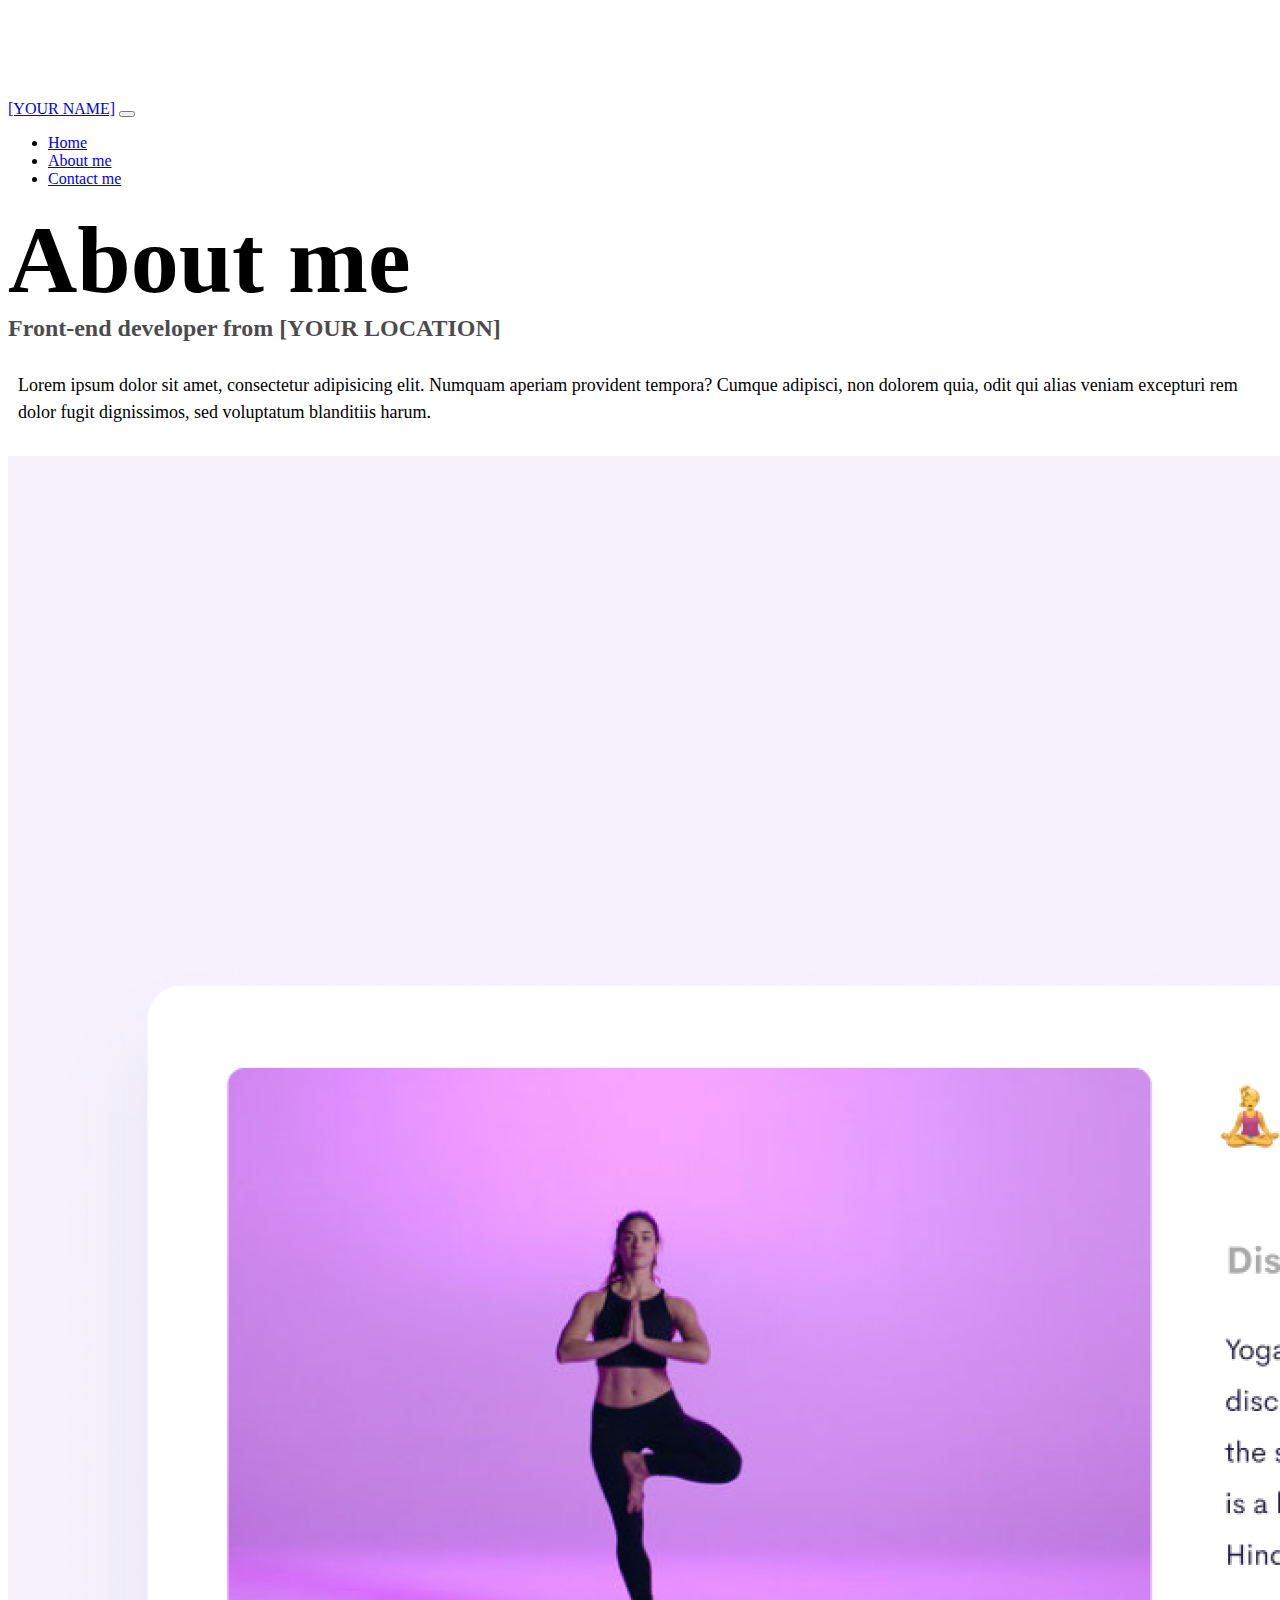
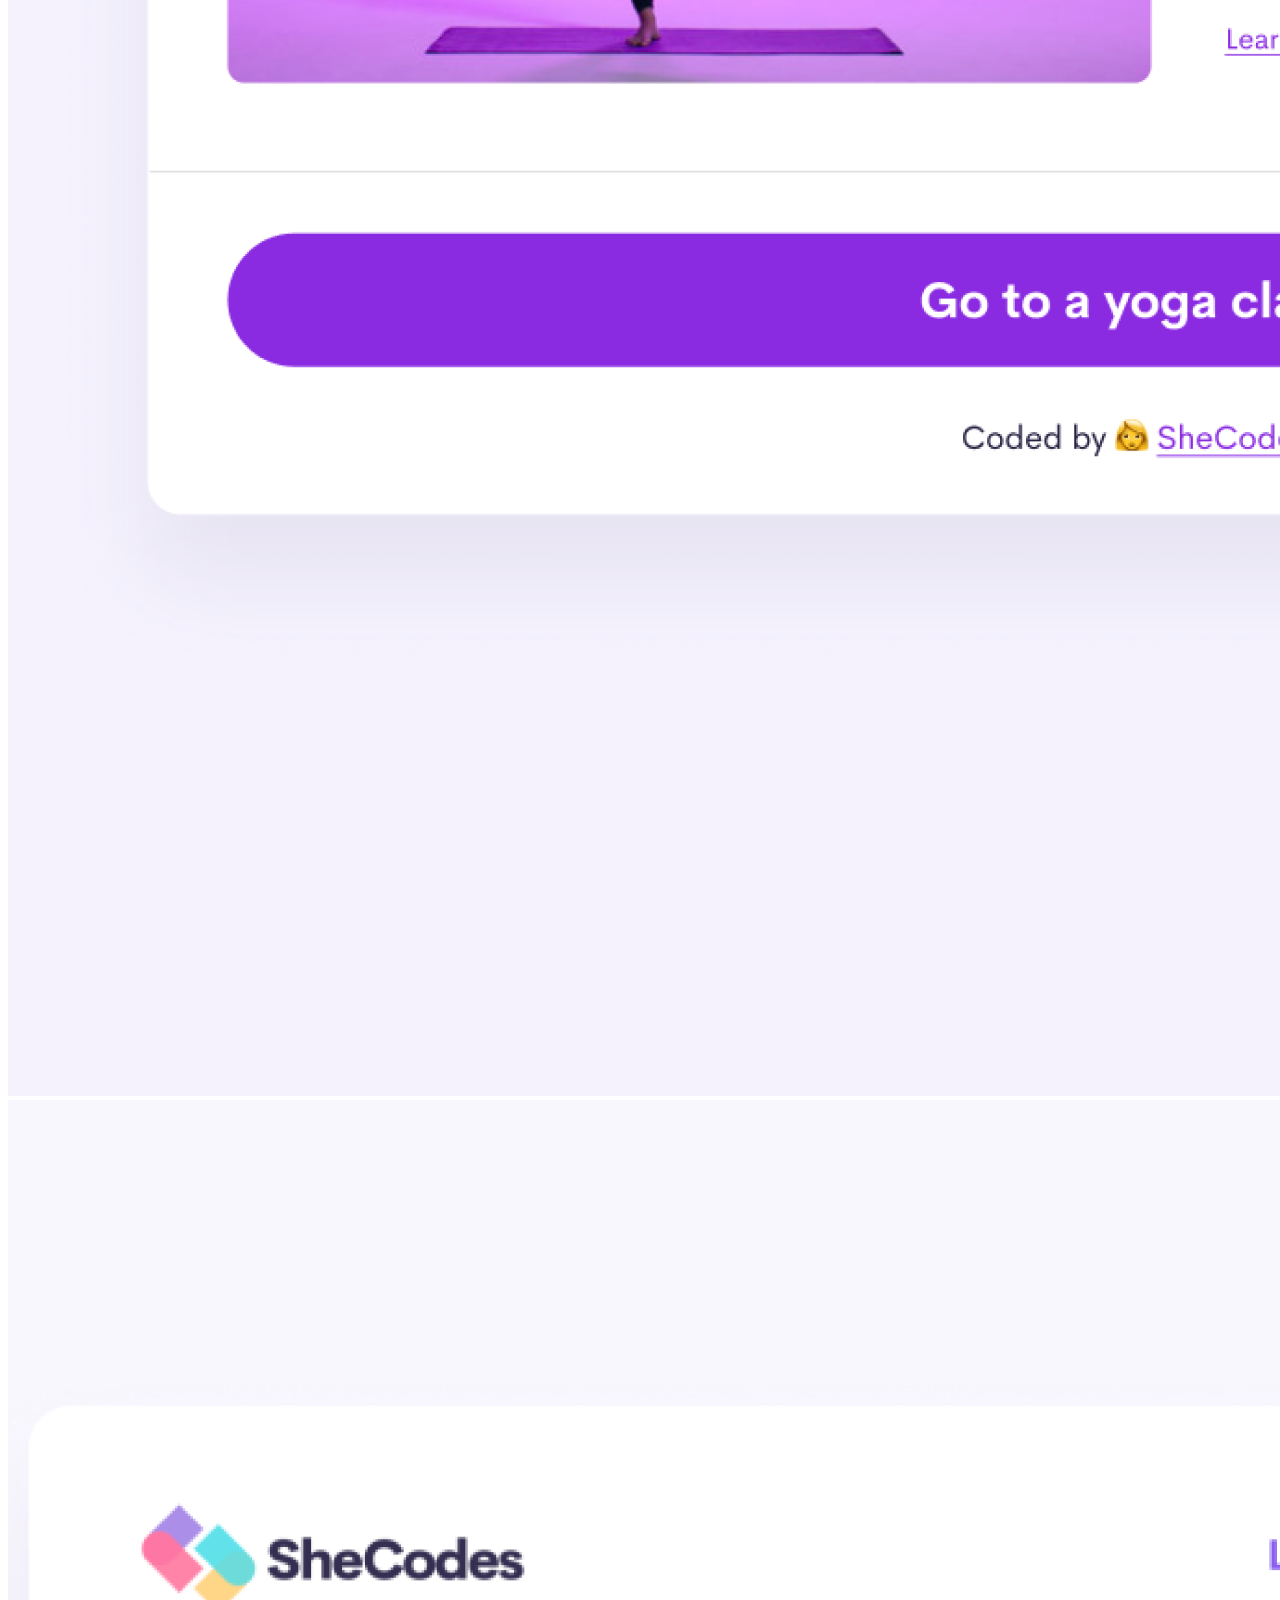
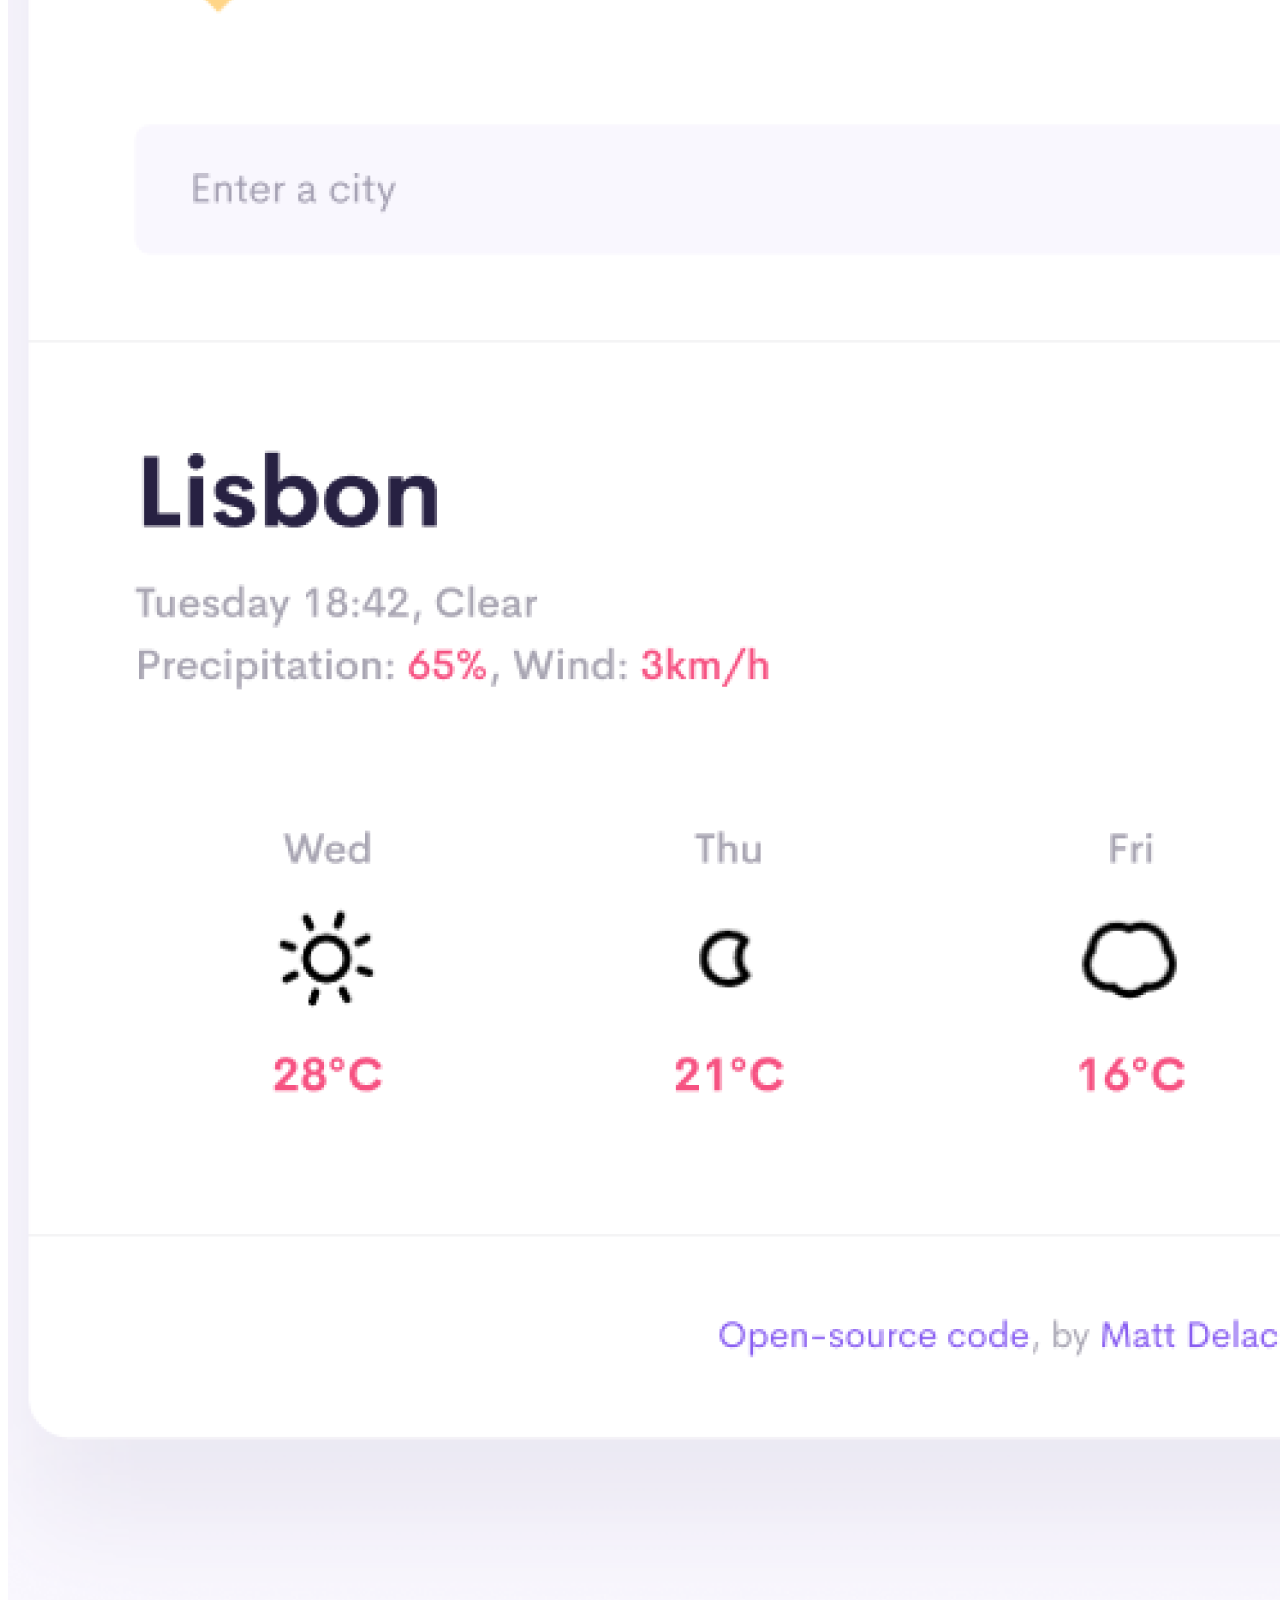
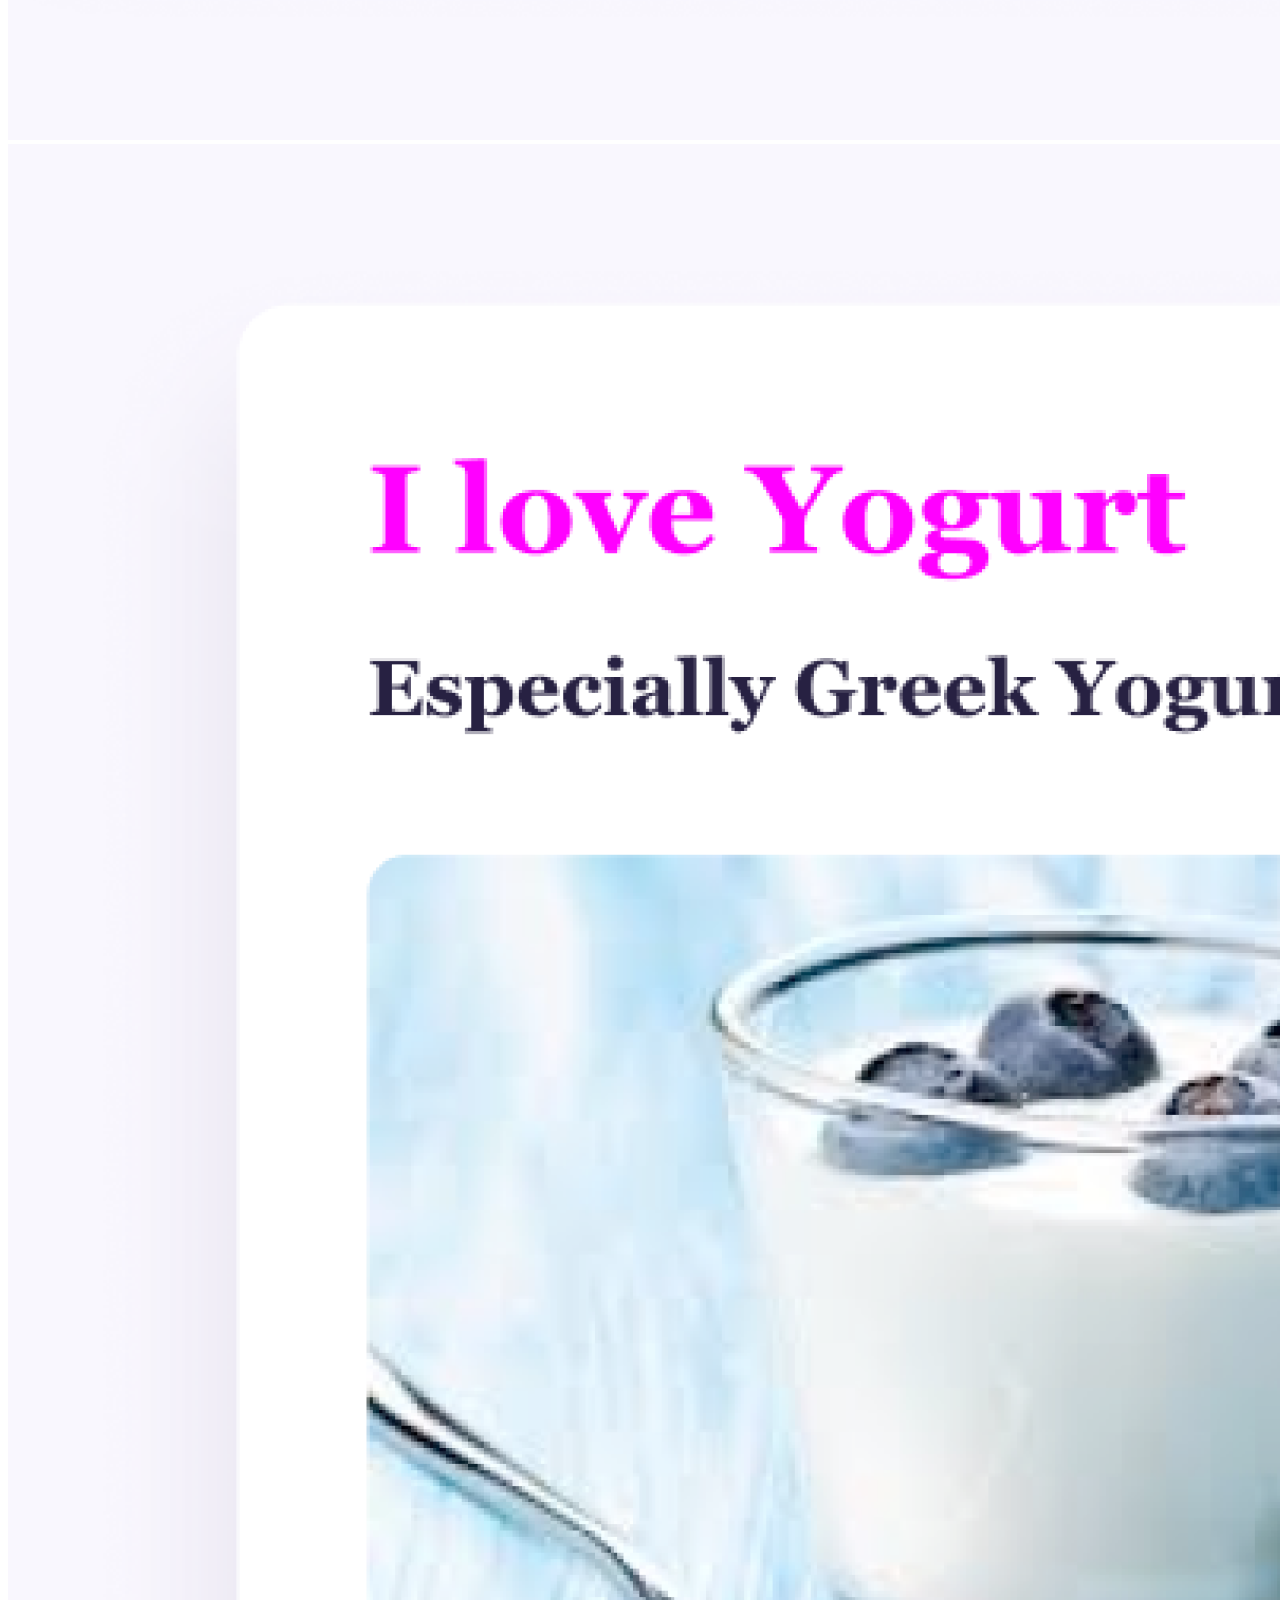
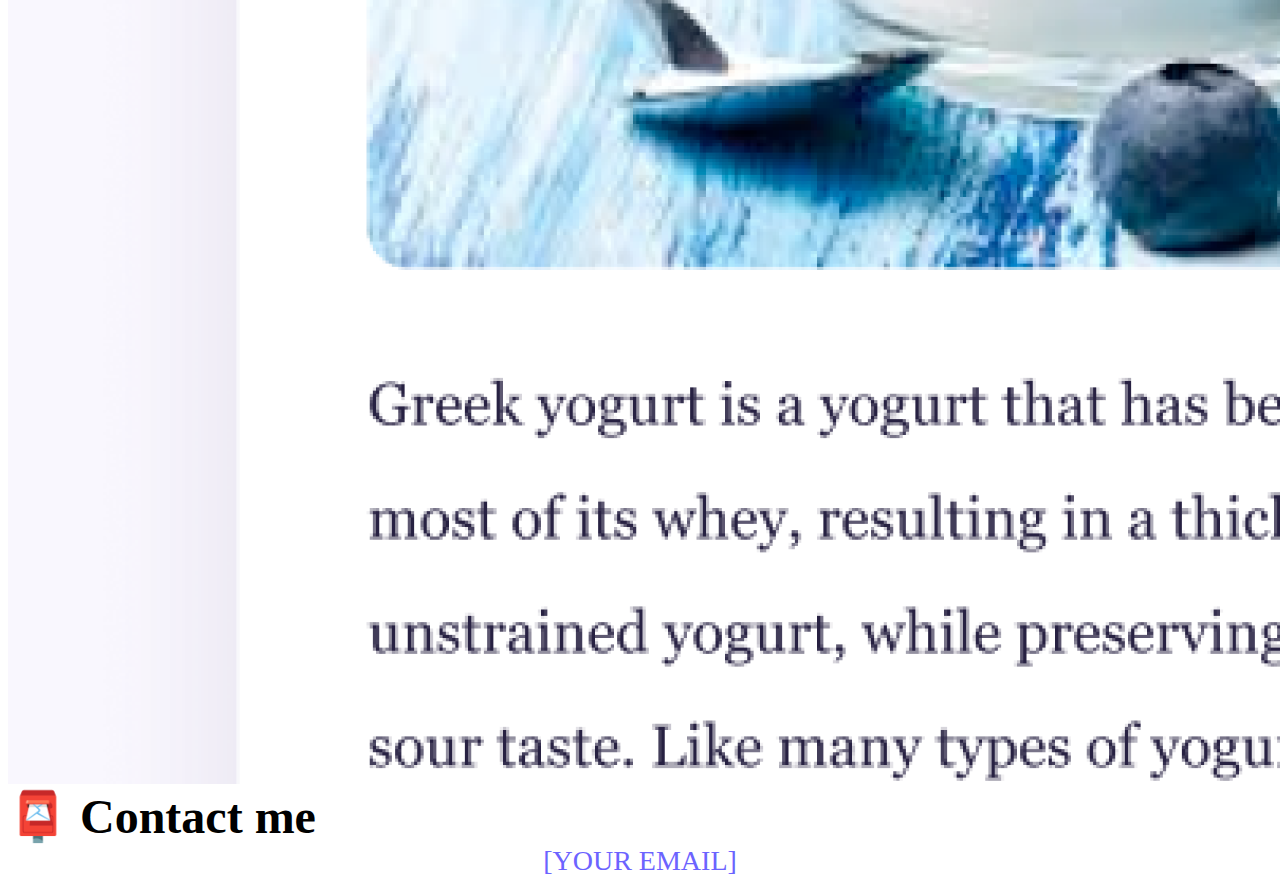
==== about.html @ 4da1ea07 "index seo" ====
<!DOCTYPE html>
<html lang="en">
  <head>
    <meta charset="UTF-8" />
    <meta http-equiv="X-UA-Compatible" content="IE=edge" />
    <meta name="viewport" content="width=device-width, initial-scale=1.0" />
    <link
      href="https://cdn.jsdelivr.net/npm/bootstrap@5.0.0-beta2/dist/css/bootstrap.min.css"
      rel="stylesheet"
      integrity="sha384-BmbxuPwQa2lc/FVzBcNJ7UAyJxM6wuqIj61tLrc4wSX0szH/Ev+nYRRuWlolflfl"
      crossorigin="anonymous"
    />
    <script
      src="https://cdn.jsdelivr.net/npm/bootstrap@5.0.0-beta2/dist/js/bootstrap.bundle.min.js"
      integrity="sha384-b5kHyXgcpbZJO/tY9Ul7kGkf1S0CWuKcCD38l8YkeH8z8QjE0GmW1gYU5S9FOnJ0"
      crossorigin="anonymous"
    ></script>
    <link rel="stylesheet" href="style.css" />
    <title>About Fatemeh Azar</title>
  </head>
  <body>
    <nav class="navbar navbar-expand-lg navbar-light bg-light fixed-top">
      <div class="container">
        <a class="navbar-brand" href="index.html">[YOUR NAME]</a>
        <button
          class="navbar-toggler"
          type="button"
          data-bs-toggle="collapse"
          data-bs-target="#navbarNav"
          aria-controls="navbarNav"
          aria-expanded="false"
          aria-label="Toggle navigation"
        >
          <span class="navbar-toggler-icon"></span>
        </button>
        <div class="collapse navbar-collapse" id="navbarNav">
          <ul class="navbar-nav">
            <li class="nav-item">
              <a class="nav-link" aria-current="page" href="index.html">Home</a>
            </li>
            <li class="nav-item">
              <a class="nav-link active" href="about.html">About me</a>
            </li>
            <li class="nav-item">
              <a class="nav-link" href="about.html#contact">Contact me</a>
            </li>
          </ul>
        </div>
      </div>
    </nav>
    <h1 class="text-center">About me</h1>
    <h3 class="text-center">Front-end developer from [YOUR LOCATION]</h3>
    <div class="about-paragraphs text-center">
      <p>
        Lorem ipsum dolor sit amet, consectetur adipisicing elit. Numquam
        aperiam provident tempora? Cumque adipisci, non dolorem quia, odit qui
        alias veniam excepturi rem dolor fugit dignissimos, sed voluptatum
        blanditiis harum.
      </p>
    </div>
    <div class="container">
      <div class="row">
        <div class="col-sm-4">
          <img src="images/yoga.png" class="img-fluid p-2 shadow rounded" />
        </div>
        <div class="col-sm-4">
          <img src="images/weather.png" class="img-fluid p-2 shadow rounded" />
        </div>
        <div class="col-sm-4">
          <img src="images/yogurt.png" class="img-fluid p-2 shadow rounded" />
        </div>
      </div>
    </div>
    <div id="contact" class="mt-5">
      <h2 class="text-center">📮 Contact me</h2>
      <a href="mailto:[YOUR EMAIL]" class="email-link"> [YOUR EMAIL] </a>
    </div>
  </body>
</html>
---- style.css ----
:root {
  --primary-color: #6c63ff;
  --secondary-color: #f5f2fe;
  --box-shadow: 0 5px 10px rgba(0, 0, 0, 0.3);
}

body {
  margin-top: 100px;
}

h1,
h2,
h3 {
  margin: 0;
}

h1 {
  font-size: 96px;
}

h2 {
  font-size: 48px;
}

h3 {
  font-size: 24px;
  opacity: 0.7;
}

p {
  font-size: 18px;
  line-height: 1.5;
}

.navigation-links {
  display: flex;
  margin-top: 40px;
  justify-content: center;
}

.navigation-links a {
  margin: 20px;
}

.primary-link {
  border-radius: 4px;
  padding: 20px 15px;
  text-decoration: none;
  text-transform: capitalize;
  background: var(--primary-color);
  box-shadow: var(--box-shadow);
  color: white;
}

.secondary-link {
  border-radius: 4px;
  padding: 20px 15px;
  text-decoration: none;
  text-transform: capitalize;
  color: var(--primary-color);
  border: 1px solid var(--primary-color);
}

.homepage-link {
  color: var(--primary-color);
  text-align: center;
  display: block;
}

.about-paragraphs {
  margin: 30px 0;
}

.about-paragraphs p {
  margin: 10px;
}

.email-link {
  display: flex;
  justify-content: center;
  color: var(--primary-color);
  font-size: 28px;
  text-decoration: none;
}

.email-link:hover {
  text-decoration: underline;
}
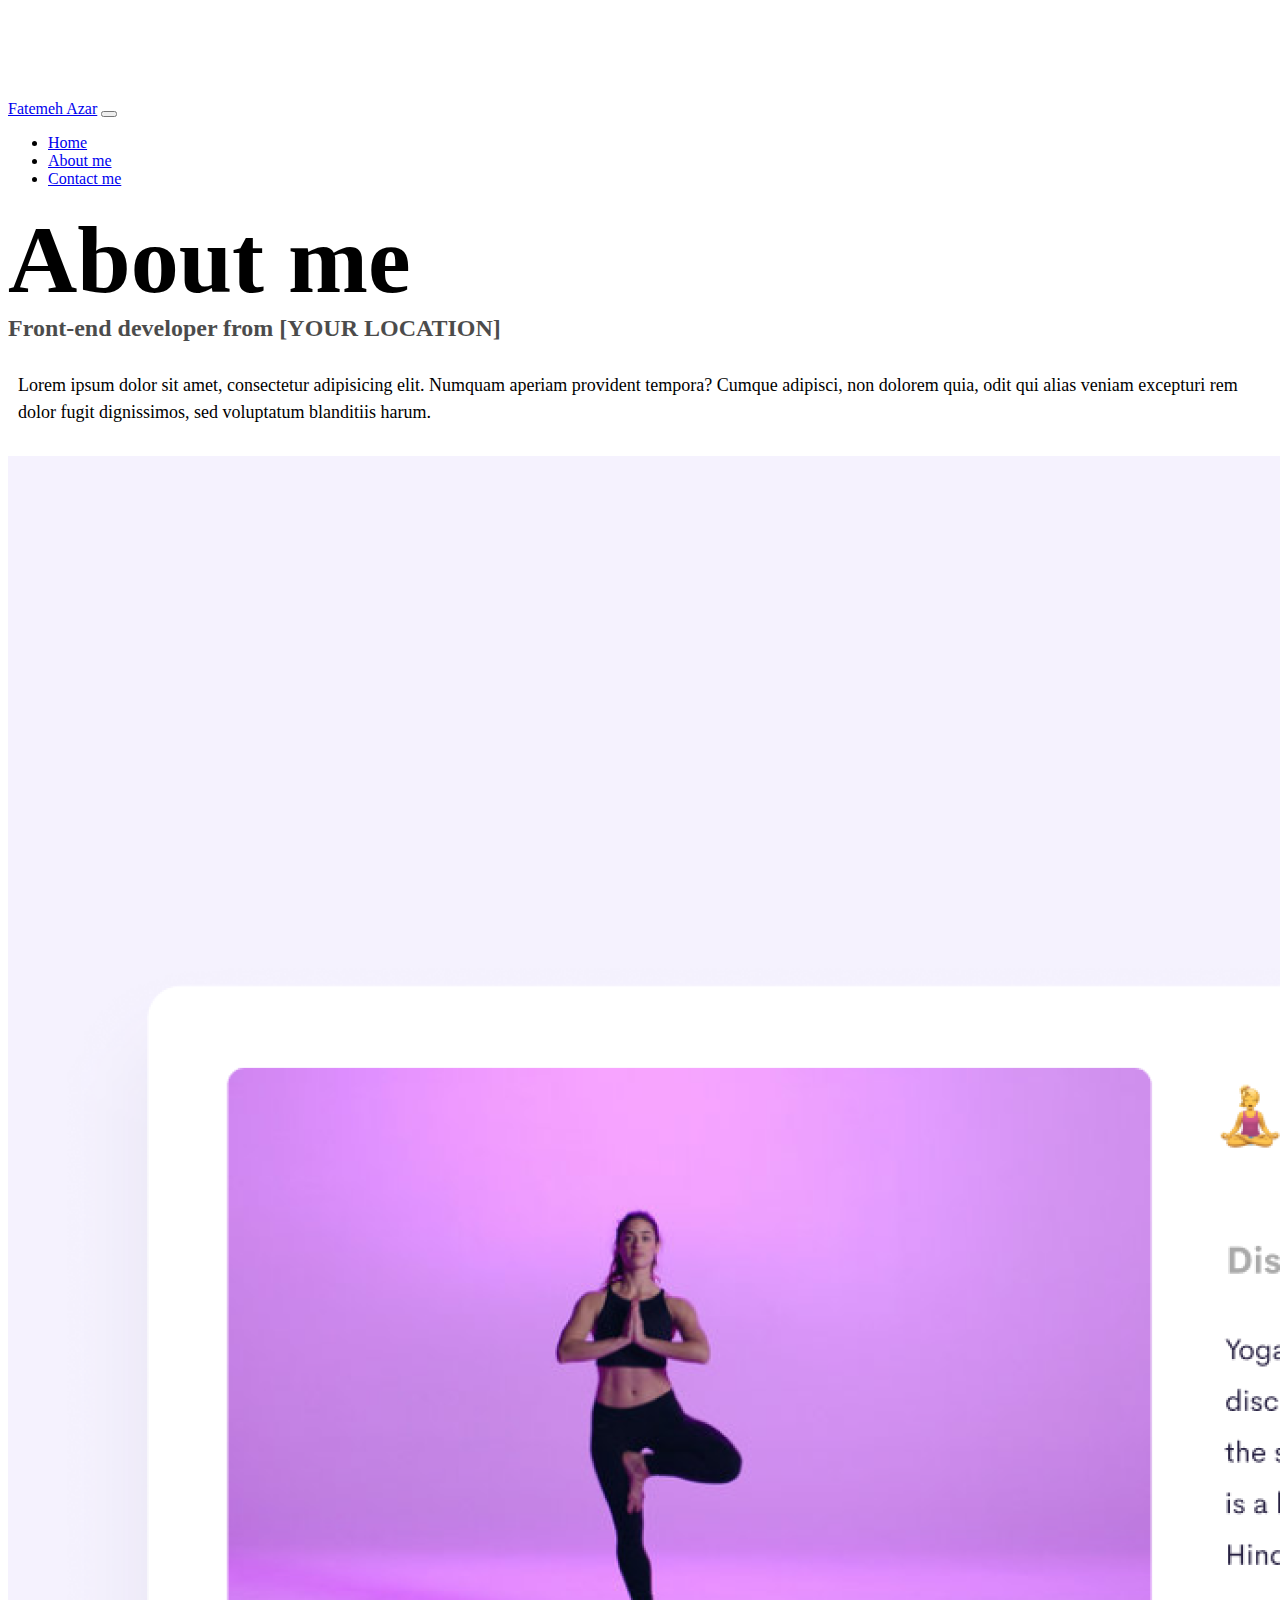
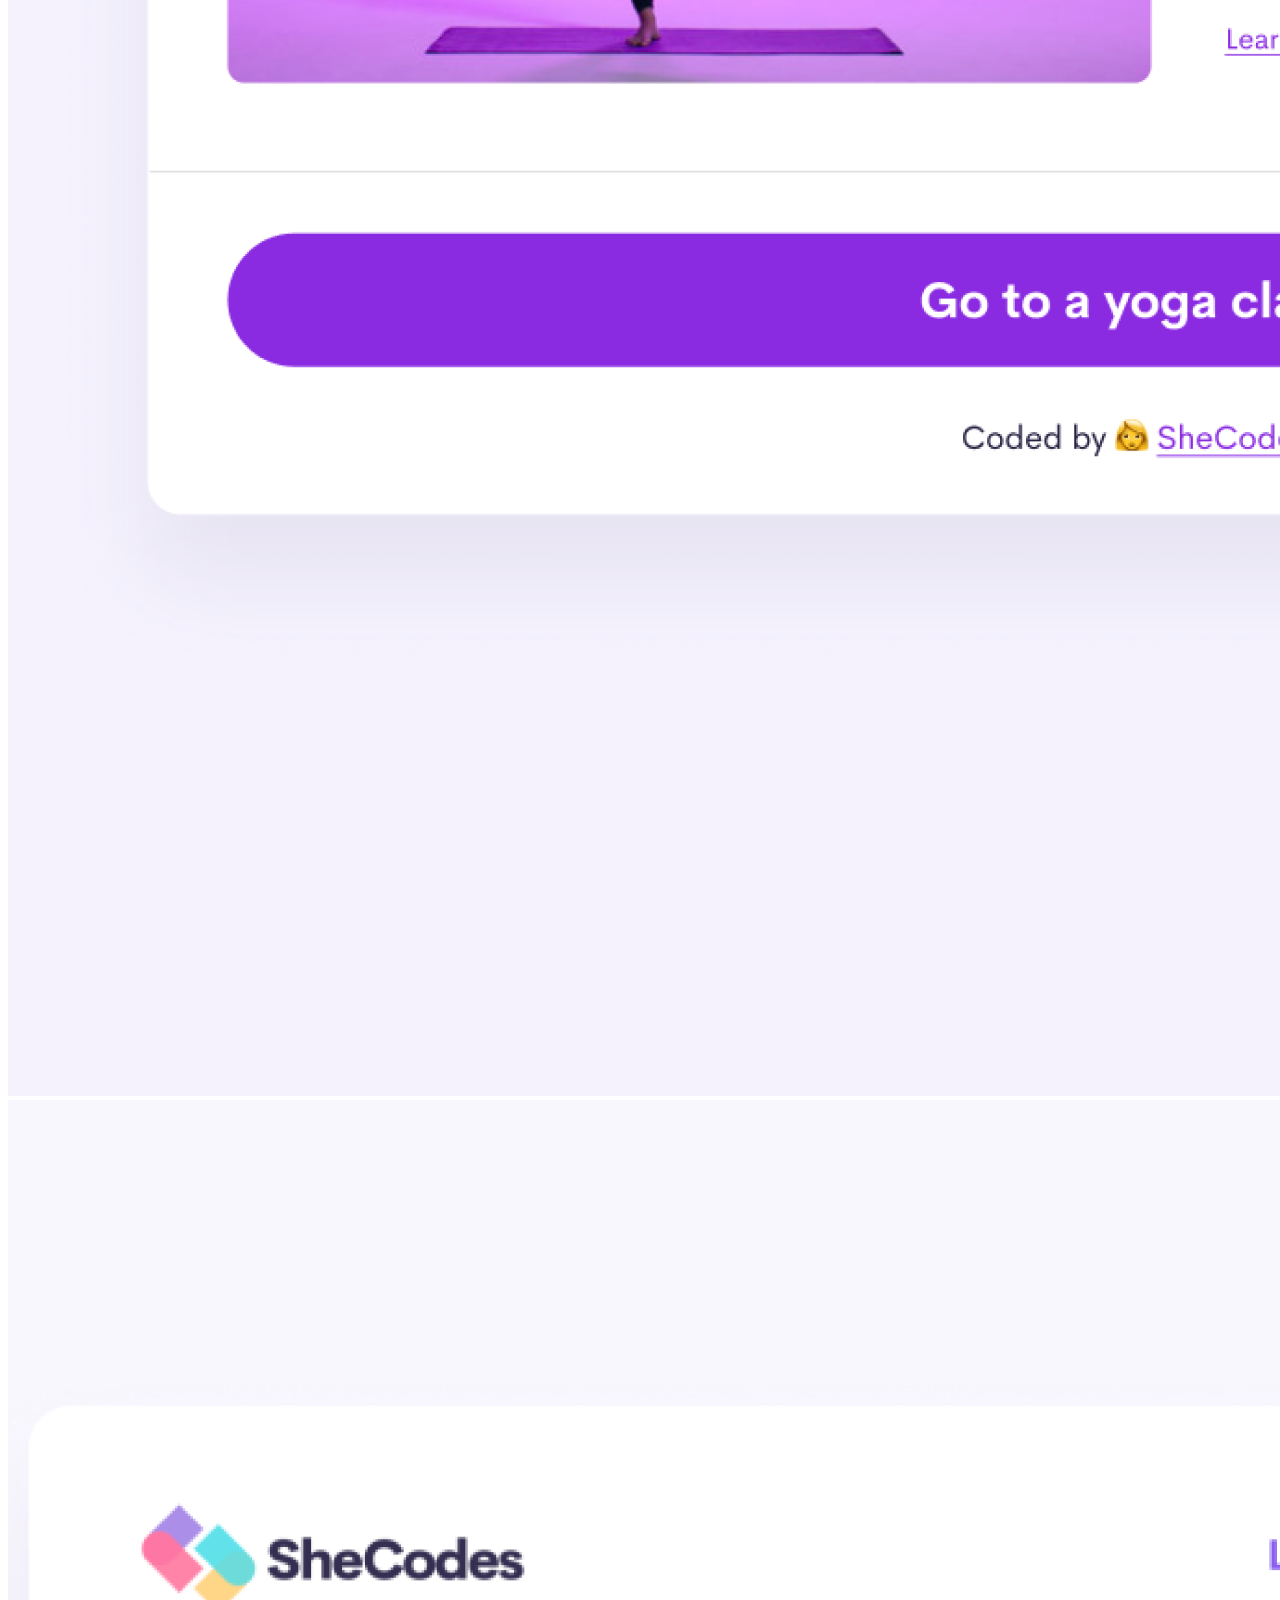
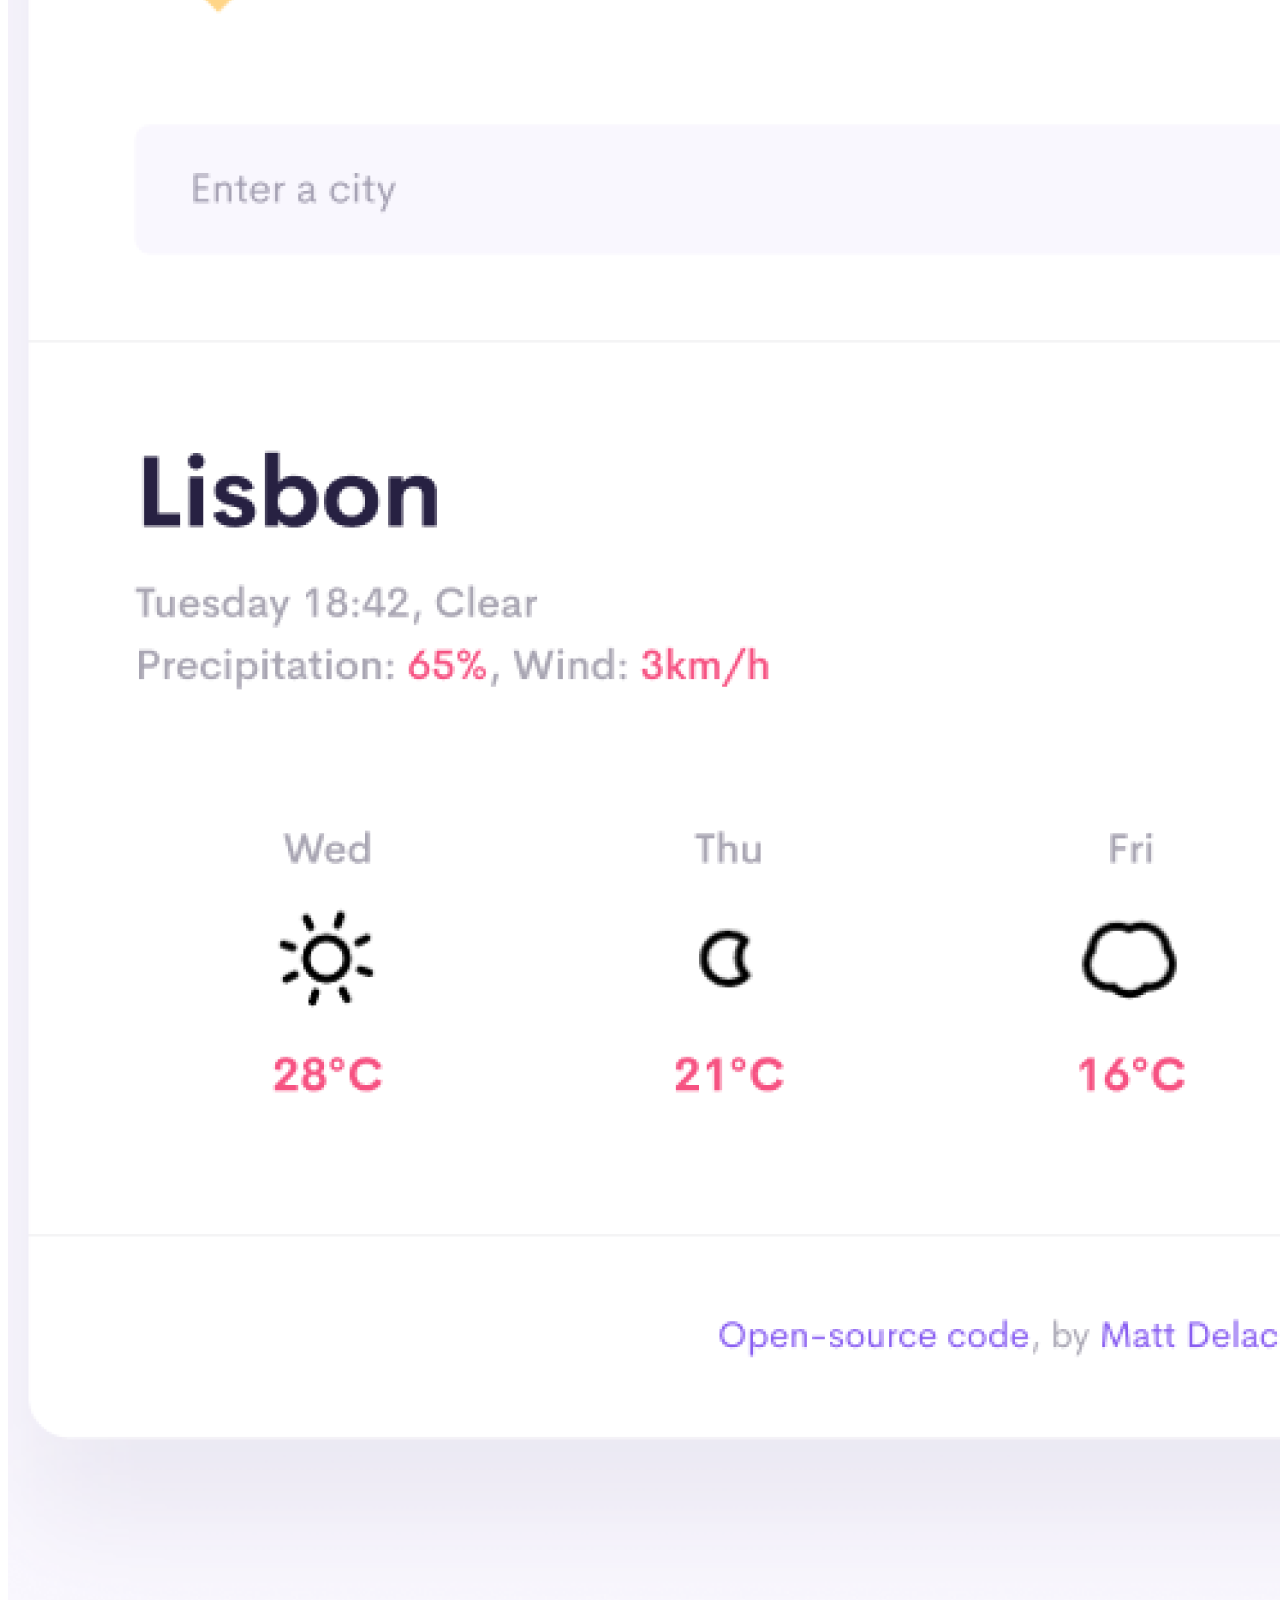
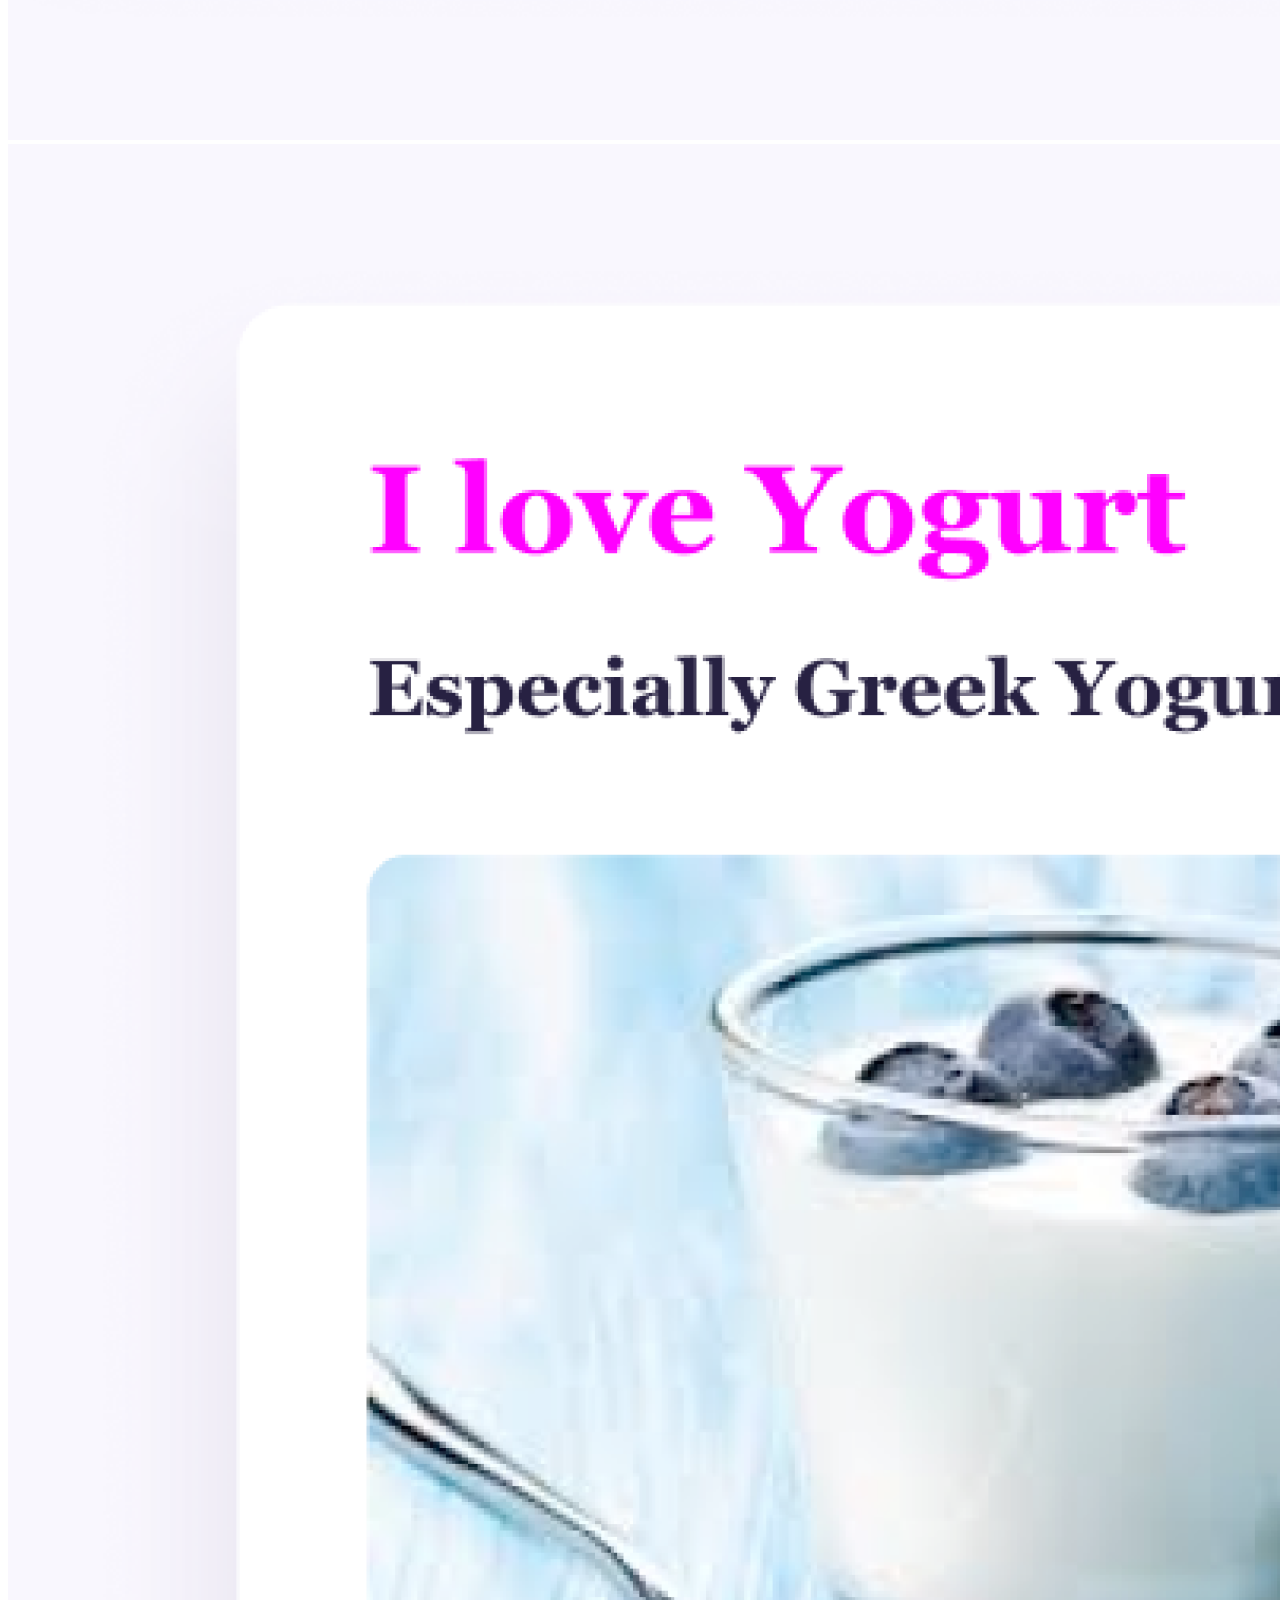
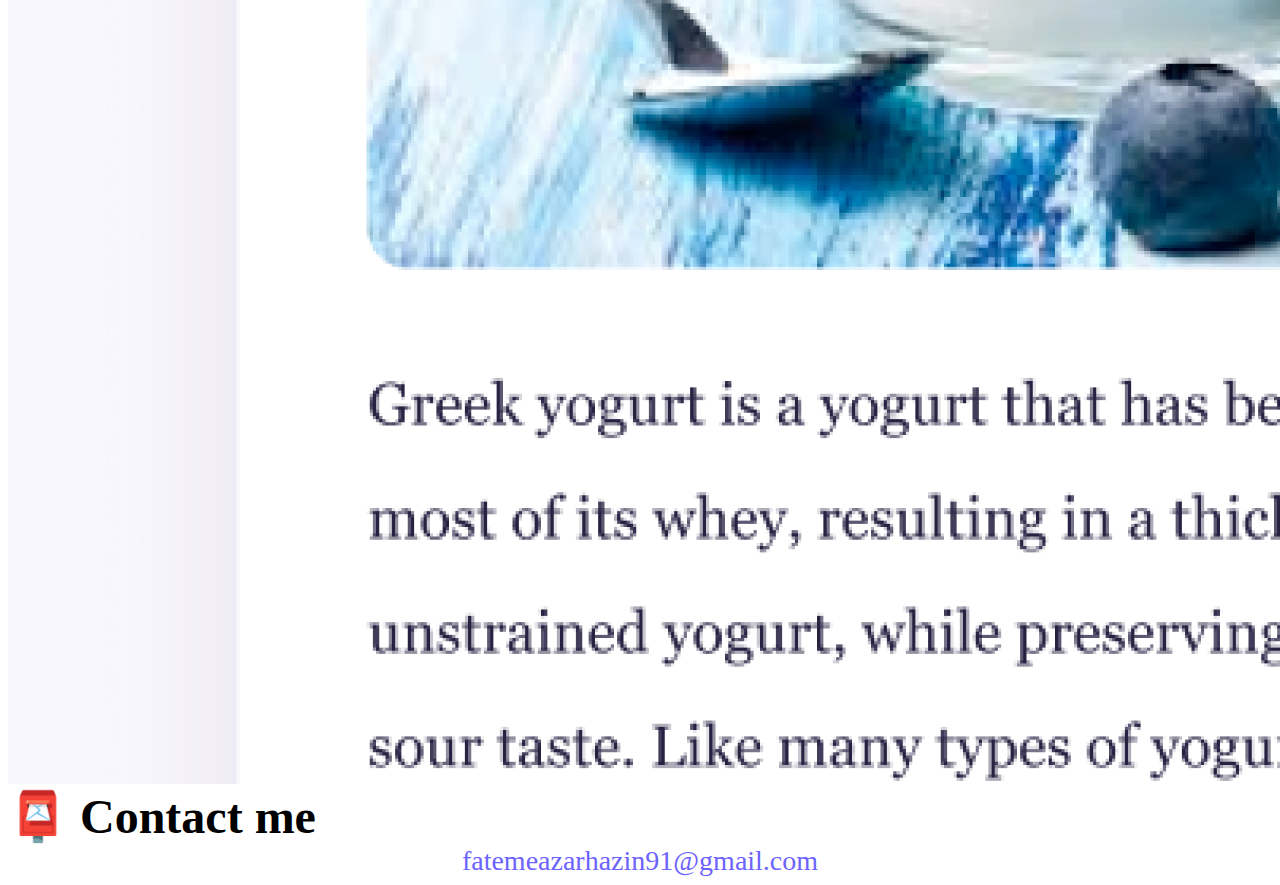
==== commit b8bbd2f9: "media queries" ====
--- a/about.html
+++ b/about.html
@@ -4,6 +4,10 @@
     <meta charset="UTF-8" />
     <meta http-equiv="X-UA-Compatible" content="IE=edge" />
     <meta name="viewport" content="width=device-width, initial-scale=1.0" />
+    <meta
+      name="description"
+      content="About Fatemeh Azar, front-end developer based in Iran"
+    />
     <link
       href="https://cdn.jsdelivr.net/npm/bootstrap@5.0.0-beta2/dist/css/bootstrap.min.css"
       rel="stylesheet"
@@ -21,7 +25,7 @@
   <body>
     <nav class="navbar navbar-expand-lg navbar-light bg-light fixed-top">
       <div class="container">
-        <a class="navbar-brand" href="index.html">[YOUR NAME]</a>
+        <a class="navbar-brand" href="index.html">Fatemeh Azar</a>
         <button
           class="navbar-toggler"
           type="button"
@@ -36,13 +40,23 @@
         <div class="collapse navbar-collapse" id="navbarNav">
           <ul class="navbar-nav">
             <li class="nav-item">
-              <a class="nav-link" aria-current="page" href="index.html">Home</a>
+              <a
+                class="nav-link"
+                aria-current="page"
+                href="index.html"
+                title="Homepage"
+                >Home</a
+              >
             </li>
             <li class="nav-item">
-              <a class="nav-link active" href="about.html">About me</a>
+              <a class="nav-link active" href="about.html" title="About me"
+                >About me</a
+              >
             </li>
             <li class="nav-item">
-              <a class="nav-link" href="about.html#contact">Contact me</a>
+              <a class="nav-link" href="about.html#contact" title="Contact me"
+                >Contact me</a
+              >
             </li>
           </ul>
         </div>
@@ -61,19 +75,37 @@
     <div class="container">
       <div class="row">
         <div class="col-sm-4">
-          <img src="images/yoga.png" class="img-fluid p-2 shadow rounded" />
+          <img
+            src="images/yoga.png"
+            class="img-fluid p-2 shadow rounded"
+            alt="yoga project"
+          />
         </div>
         <div class="col-sm-4">
-          <img src="images/weather.png" class="img-fluid p-2 shadow rounded" />
+          <img
+            src="images/weather.png"
+            class="img-fluid p-2 shadow rounded"
+            alt="weather project"
+          />
         </div>
         <div class="col-sm-4">
-          <img src="images/yogurt.png" class="img-fluid p-2 shadow rounded" />
+          <img
+            src="images/yogurt.png"
+            class="img-fluid p-2 shadow rounded"
+            alt="yogurt project"
+          />
         </div>
       </div>
     </div>
     <div id="contact" class="mt-5">
       <h2 class="text-center">📮 Contact me</h2>
-      <a href="mailto:[YOUR EMAIL]" class="email-link"> [YOUR EMAIL] </a>
+      <a
+        href="mailto:fatemeazarhazin91@gmail.com"
+        class="email-link"
+        title="My email"
+      >
+        fatemeazarhazin91@gmail.com
+      </a>
     </div>
   </body>
 </html>
--- a/style.css
+++ b/style.css
@@ -86,3 +86,21 @@
 .email-link:hover {
   text-decoration: underline;
 }
+
+@media (max-width: 576px) {
+  body {
+    text-align: center;
+  }
+  p {
+    text-align: center;
+  }
+  .primary-link {
+    display: block;
+    text-align: center;
+    margin: 0 20px;
+    padding: 20px 15px;
+  }
+  .mobile {
+    display: none;
+  }
+}
